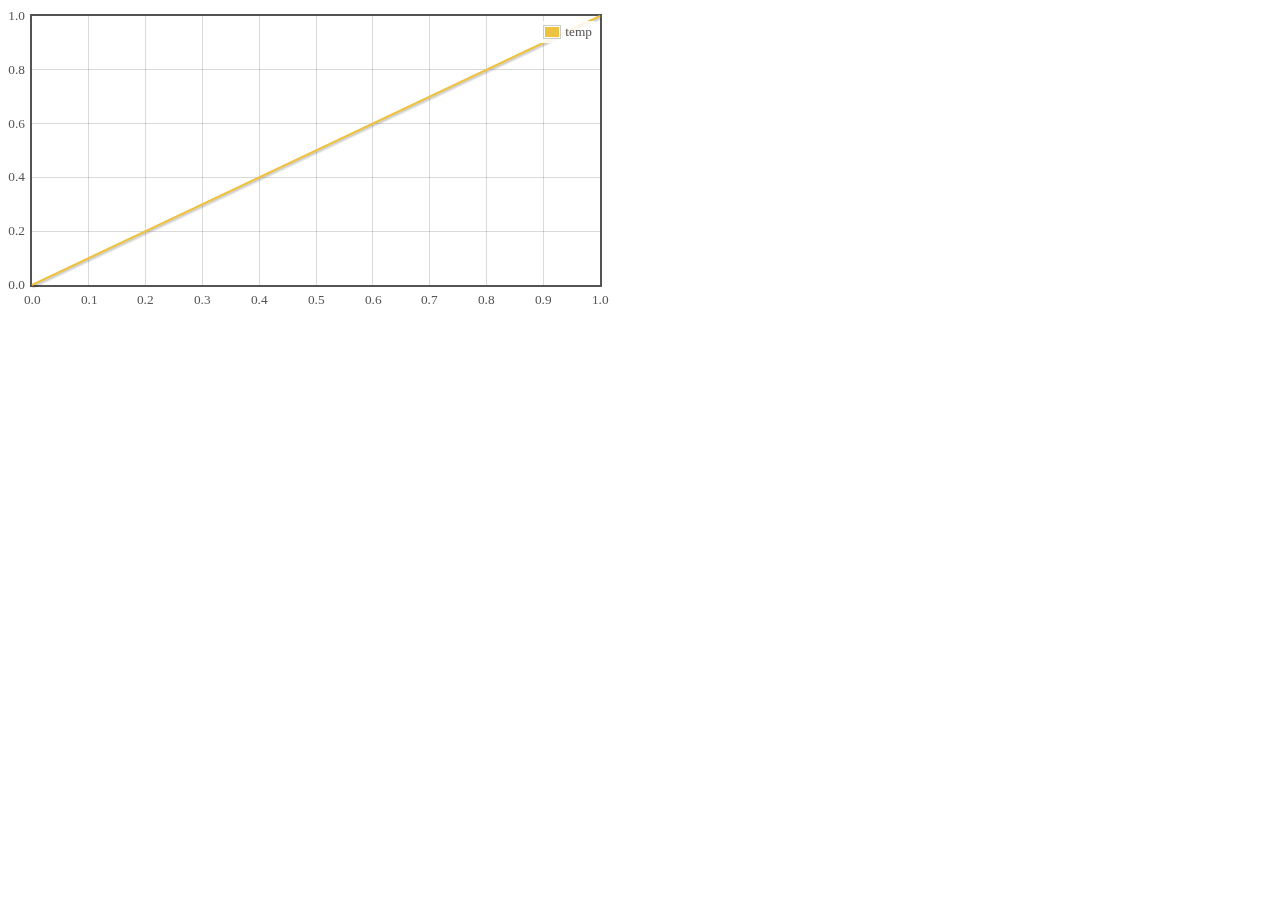
==== src/graph1.html @ c8684f4b "very early, only sample tests and other junk in place" ====
<html>
<head>
<title>Graph 1</title>

<script type="text/javascript" src="lib/jquery.min.js"></script>
<script type="text/javascript" src="lib/flot/jquery.flot.js"></script>

</head>
<body>
  <div id="graph" style="width:600px;height:300px"></div>
  
<script type="text/javascript">

$(function() {

    $.plot($("#graph"), [ { label: 'temp', data: [[0, 0], [1, 1]] } ], { yaxis: { max: 1 } });

});

</script>
</body>
</html>
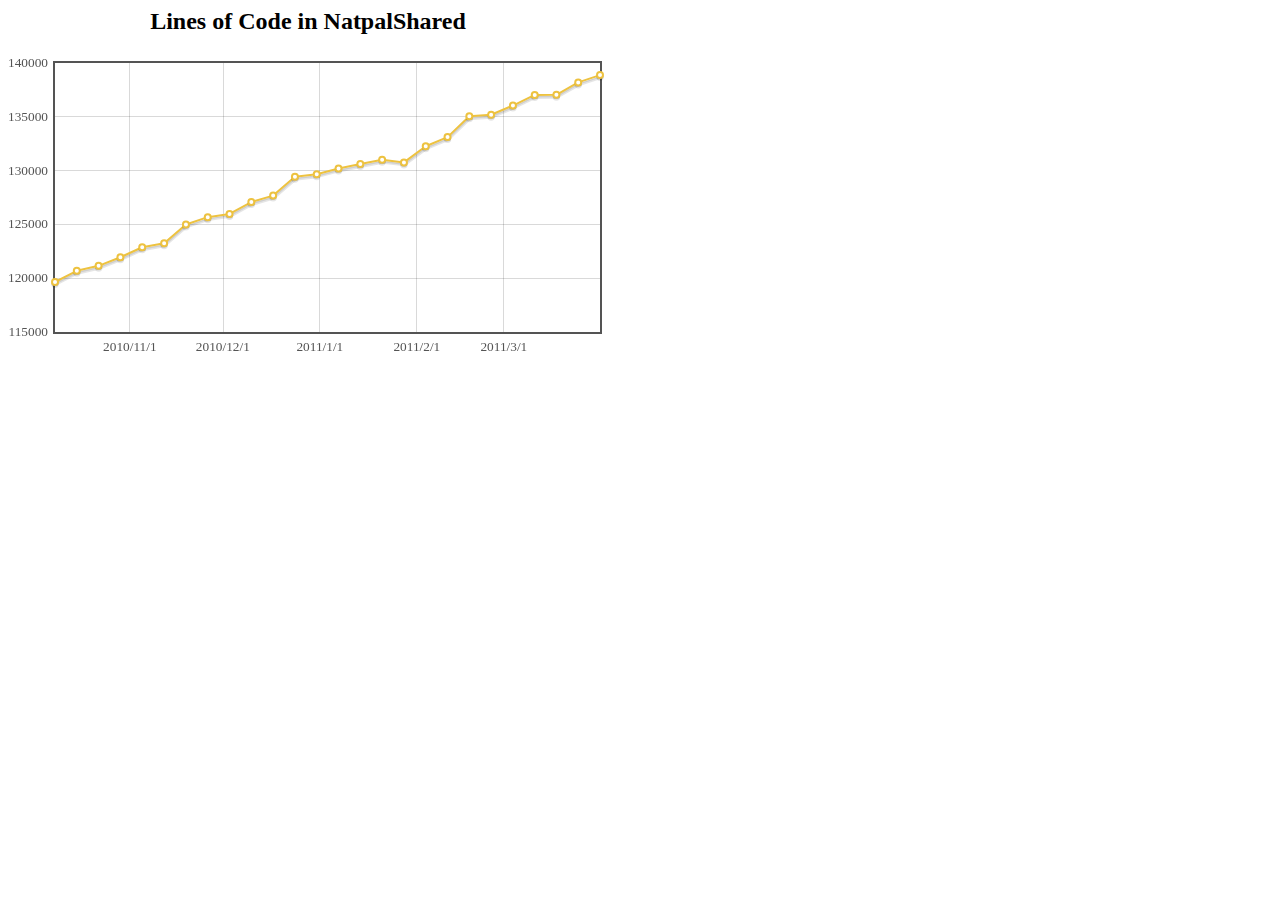
==== commit dd28faf8: "commit some code I wrote 2 months ago and never committed, it looks good though.  :o)" ====
--- a/src/graph1.html
+++ b/src/graph1.html
@@ -5,16 +5,50 @@
 <script type="text/javascript" src="lib/jquery.min.js"></script>
 <script type="text/javascript" src="lib/flot/jquery.flot.js"></script>
 
+<script type="text/javascript" src="data_series.js"></script>
+<script type="text/javascript" src="plot.js"></script>
+
 </head>
 <body>
-  <div id="graph" style="width:600px;height:300px"></div>
-  
+  <div style="width: 600px; text-align: center;">
+    <h2>Lines of Code in NatpalShared</h2>
+    <div id="graph" style="width:600px;height:300px"></div>
+  </div>
+
 <script type="text/javascript">
 
 $(function() {
+    var data = '{ "1288307055000": { "ncss": 121947 }, "1287702255000": { "ncss": 121151 }, "1287097455000": { "ncss": 120688 }, "1292544255000": { "ncss": 127678 }, "1289520255000": { "ncss": 123251 }, "1290729855000": { "ncss": 125673 }, "1297987455000": { "ncss": 135054 }, "1291939455000": { "ncss": 127077 }, "1297382655000": { "ncss": 133113 }, "1293149055000": { "ncss": 129424 }, "1294358655000": { "ncss": 130200 }, "1295568255000": { "ncss": 131011 }, "1296777855000": { "ncss": 132265 }, "1300403055000": { "ncss": 137045 }, "1298592255000": { "ncss": 135188 }, "1291334655000": { "ncss": 125975 }, "1286492655000": { "ncss": 119647 }, "1288911855000": { "ncss": 122874 }, "1290125055000": { "ncss": 124993 }, "1299197055000": { "ncss": 136046 }, "1293753855000": { "ncss": 129667 }, "1294963455000": { "ncss": 130610 }, "1296173055000": { "ncss": 130761 }, "1301612655000": { "ncss": 138874 }, "1301007855000": { "ncss": 138198 }, "1299801855000": { "ncss": 137030 } }';
 
-    $.plot($("#graph"), [ { label: 'temp', data: [[0, 0], [1, 1]] } ], { yaxis: { max: 1 } });
+    var ds = new DataSeries();
+    ds.parse_json(data, "ncss");
 
+    var plot = new Plot();
+    plot.add_dataseries(ds.get_data());
+    plot.set_container('#graph');
+
+    var options = {
+        xaxis: {
+            mode: "time",
+            timeformat: "%y/%m/%d"
+        },
+        label: 'Lines of Code in NatpalShared',
+        legend: {
+            show: true
+        },
+        series: {
+            lines: {
+                show: true
+            },
+            points: {
+                show: true,
+                radius: 3
+            }
+        }
+    };
+    plot.set_options(options);
+    
+    plot.draw();
 });
 
 </script>
